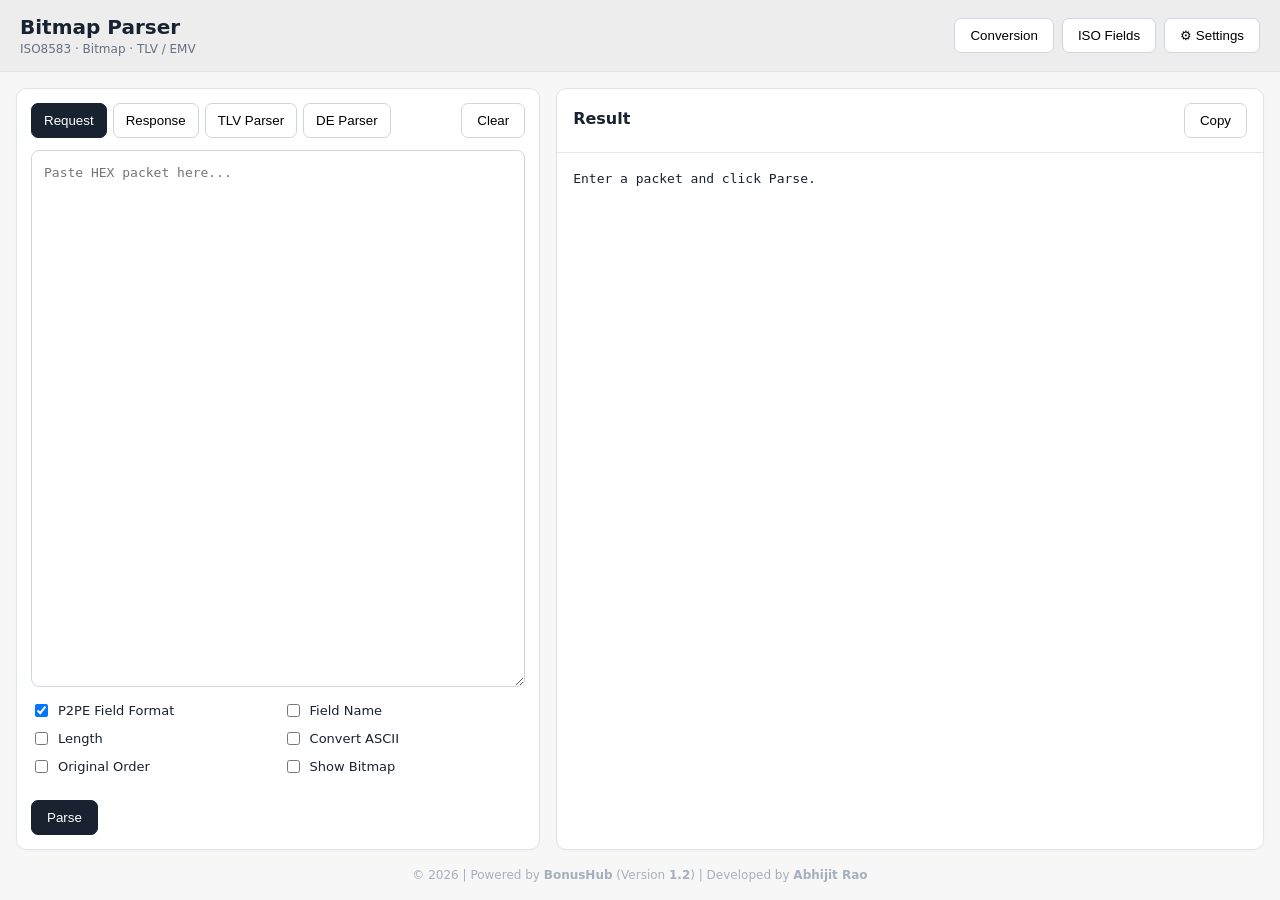
==== index.html @ d8268b10 "Update footer credits and display app version dynamically" ====
<!doctype html>
<html lang="en">
<head>
  <meta charset="UTF-8" />
  <meta name="viewport" content="width=device-width, initial-scale=1.0" />
  <meta name="description" content="ISO8583 / Bitmap / TLV / EMV packet parser" />
  <title>Bitmap Parser</title>
  <link rel="stylesheet" href="styles.css?v=4" />
  <style>
    #savePacketBtn,#savedPacketsBtn,button[data-mode="other"]{display:none!important}
    .layout{height:calc(100vh - 72px);grid-template-rows:minmax(0,1fr) auto;row-gap:16px;}
    .powered-by{position:static;grid-column:1/-1;text-align:center;font-size:12px;color:rgba(100,116,139,.55);line-height:18px;padding:0;pointer-events:none;}
    @media(max-width:850px){.layout{height:auto;grid-template-rows:none;row-gap:0}.powered-by{grid-column:1}}
  </style>
</head>
<body>
  <header class="topbar"><div><h1>Bitmap Parser</h1><p>ISO8583 · Bitmap · TLV / EMV </p></div><div class="topbar-actions"><button id="settingsBtn" class="secondary">⚙ Settings</button></div></header>
  <main class="layout">
    <section class="panel input-panel">
      <div class="mode-row" id="modeRow"><button class="mode active" data-mode="request">Request</button><button class="mode" data-mode="response">Response</button><button class="mode" data-mode="tlv">TLV Parser</button><button class="mode" data-mode="other">Other</button><button id="clearBtn" class="secondary" style="margin-left:auto;">Clear</button></div>
      <textarea id="input" spellcheck="false" placeholder="Paste HEX packet here..."></textarea>
      <div class="options"><label><input id="p2peMode" type="checkbox" checked /> P2PE Field Format</label><label><input id="showFieldName" type="checkbox" /> Field Name</label><label><input id="showLength" type="checkbox" /> Length</label><label><input id="convertAscii" type="checkbox" /> Convert ASCII</label><label><input id="originalOrder" type="checkbox" /> Original Order</label><label><input id="showBitmap" type="checkbox" /> Show Bitmap</label></div>
      <div class="action-row"><button id="parseBtn" class="primary">Parse</button></div>
    </section>
    <section class="panel result-panel"><div class="result-head"><div><h2 id="packetTitle">Result</h2><div id="meta" class="meta"></div></div><button id="copyBtn" class="secondary">Copy</button></div><pre id="output" class="output">Enter a packet and click Parse.</pre></section>
    <div class="powered-by">© 2026 | Powered by <strong>BonusHub</strong> (Version <strong id="appVersion">1.2</strong>) | Developed by <strong>Abhijit Rao</strong> &#x20;</div>
  </main>
  <script src="app.js?v=7"></script><script src="custom-fields.js?v=5"></script><script src="settings.js?v=5"></script><script src="saved-packets.js?v=1"></script><script src="tlv-parser.js?v=1"></script><script src="iso-output-fix.js?v=3"></script><script src="copy-fix.js?v=1"></script><script src="hex-converter.js?v=1"></script><script src="de-parser.js?v=2"></script><script src="result-meta-fix.js?v=1"></script>
  <script>window.addEventListener('DOMContentLoaded',()=>{const actions=document.querySelector('.topbar-actions'),settingsBtn=document.getElementById('settingsBtn'),isoFieldsBtn=[...document.querySelectorAll('button')].find(btn=>btn.textContent.trim()==='ISO Fields');if(actions&&settingsBtn&&isoFieldsBtn)actions.insertBefore(isoFieldsBtn,settingsBtn);});</script>
  <script>document.addEventListener("DOMContentLoaded",()=>{const version=document.getElementById("appVersion");if(version)version.textContent=window.APP_VERSION||"1.2";});</script>
</body>
</html>
---- styles.css ----
*{box-sizing:border-box}body{margin:0;background:#F7F7F7;color:#182230;font-family:Inter,system-ui,-apple-system,BlinkMacSystemFont,"Segoe UI",sans-serif}.topbar{height:72px;padding:12px 20px;display:flex;align-items:center;justify-content:space-between;background:#EDEDED;border-bottom:1px solid #dfe4ec;position:sticky;top:0;z-index:5}.topbar h1{font-size:20px;margin:0}.topbar p{font-size:12px;color:#667085;margin:3px 0 0}.topbar-actions{display:flex;gap:8px}.layout{display:grid;grid-template-columns:minmax(360px,42%) 1fr;gap:16px;padding:16px;height:calc(100vh - 72px);min-height:0}.panel{background:#fff;border:1px solid #dfe4ec;border-radius:10px;box-shadow:0 1px 2px #00000008;overflow:hidden}.input-panel{display:flex;flex-direction:column;padding:14px;min-height:0;height:100%}.mode-row{display:flex;gap:6px;flex-wrap:wrap;margin-bottom:12px;flex-shrink:0}.mode{border:1px solid #d0d5dd;background:#fff;border-radius:7px;padding:8px 12px;cursor:pointer}.mode.active{background:#182230;color:#fff;border-color:#182230}.input-panel textarea{width:100%;min-height:0;height:auto;flex:1;resize:vertical;border:1px solid #cfd6e0;border-radius:8px;padding:12px;font:13px/1.5 ui-monospace,SFMono-Regular,Menlo,monospace;outline:none;overflow:auto}.input-panel textarea:focus{border-color:#667085}.options{display:grid;grid-template-columns:repeat(2,minmax(0,1fr));gap:9px;margin:14px 0;font-size:13px;flex-shrink:0}.options label{display:flex;gap:7px;align-items:center}.action-row{display:flex;gap:8px;flex-shrink:0;padding-top:10px}.primary,.secondary{border-radius:7px;padding:9px 15px;border:1px solid #cfd6e0;background:#fff;cursor:pointer}.primary{background:#182230;color:#fff;border-color:#182230}.result-panel{display:flex;flex-direction:column;min-width:0;min-height:0;height:100%}.result-head{padding:14px 16px;border-bottom:1px solid #e5e7eb;display:flex;justify-content:space-between;align-items:center;flex-shrink:0}.result-head h2{font-size:16px;margin:0}.meta{font-size:12px;color:#667085;margin-top:4px}.output{margin:0;padding:16px;overflow:auto;white-space:pre;word-break:normal;overflow-wrap:normal;font:13px/1.55 ui-monospace,SFMono-Regular,Menlo,monospace;flex:1;min-height:0}.error{color:#b42318}.ok{color:#175c37}.settings-modal-backdrop{position:fixed;inset:0;background:#18223066;display:flex;align-items:center;justify-content:center;padding:20px;z-index:100}.settings-modal{width:min(760px,100%);max-height:90vh;overflow:auto;background:#fff;border-radius:12px;border:1px solid #dfe4ec;box-shadow:0 20px 60px #00000030;padding:18px}.settings-head{display:flex;justify-content:space-between;align-items:flex-start;border-bottom:1px solid #e5e7eb;padding-bottom:12px}.settings-head h2{margin:0;font-size:18px}.settings-head p{margin:4px 0 0;font-size:12px;color:#667085}.settings-section{padding:16px 0;border-bottom:1px solid #e5e7eb}.settings-section h3{margin:0 0 12px;font-size:14px}.settings-grid{display:grid;grid-template-columns:repeat(3,minmax(0,1fr));gap:12px}.settings-grid label{display:flex;flex-direction:column;gap:5px;font-size:12px;color:#475467}.settings-grid input{width:100%;padding:8px;border:1px solid #cfd6e0;border-radius:7px;font:13px ui-monospace,SFMono-Regular,Menlo,monospace}.settings-actions{display:flex;justify-content:flex-end;gap:8px;padding-top:16px}@media(max-width:850px){.layout{grid-template-columns:1fr;height:auto;min-height:calc(100vh - 72px)}.input-panel{height:650px}.input-panel textarea{flex:none;height:320px}.result-panel{height:600px;min-height:600px}.settings-grid{grid-template-columns:repeat(2,minmax(0,1fr))}}@media(max-width:520px){.settings-grid{grid-template-columns:1fr}.topbar{padding:10px 12px;height:auto;min-height:72px}.topbar-actions{flex-wrap:wrap;justify-content:flex-end}.topbar-actions .secondary{padding:8px 10px}.topbar h1{font-size:17px}.layout{padding:10px;gap:10px}.input-panel{height:620px}.input-panel textarea{height:280px}.result-panel{height:560px;min-height:560px}}
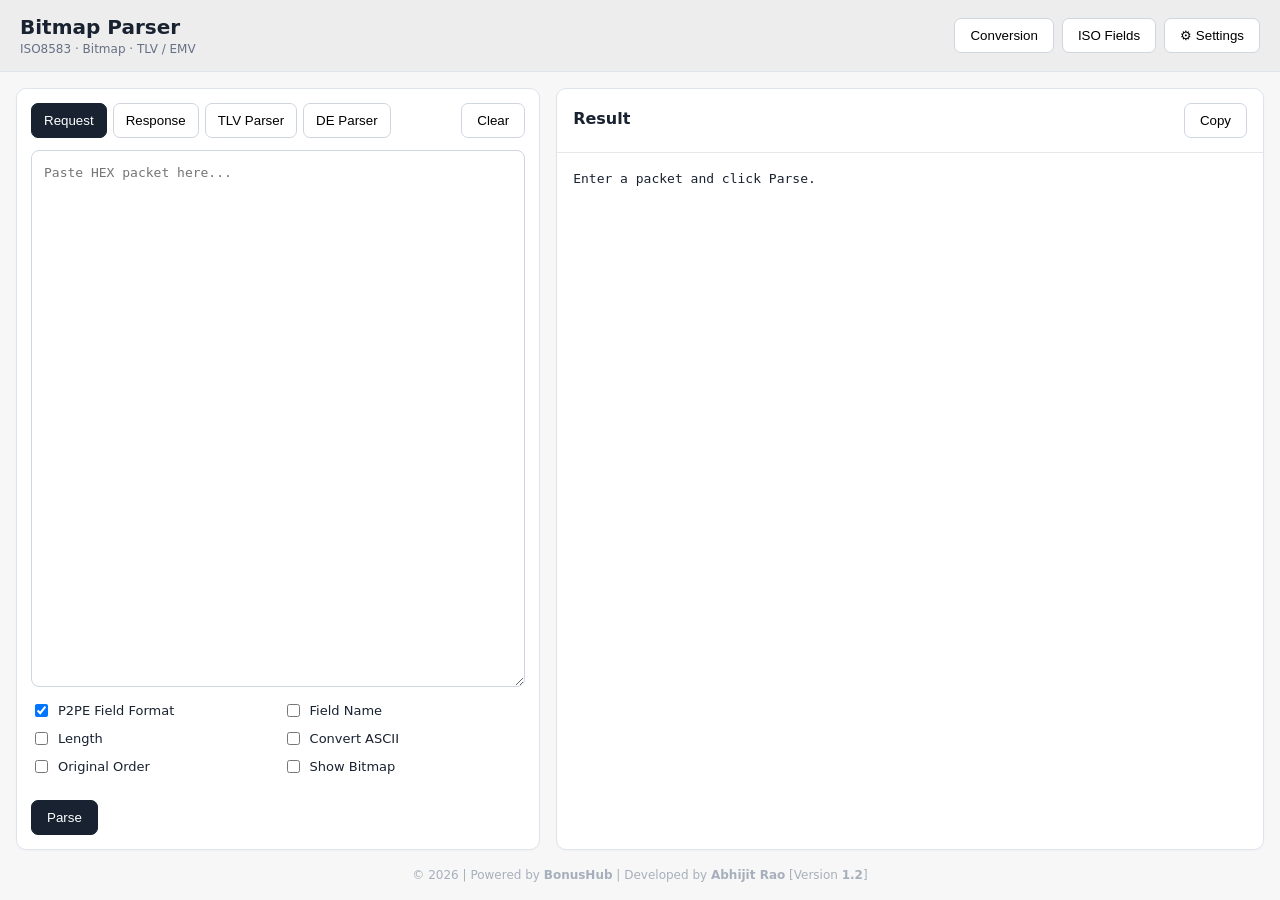
==== commit 1573036b: "Reformat footer version placement" ====
--- a/index.html
+++ b/index.html
@@ -23,7 +23,7 @@
       <div class="action-row"><button id="parseBtn" class="primary">Parse</button></div>
     </section>
     <section class="panel result-panel"><div class="result-head"><div><h2 id="packetTitle">Result</h2><div id="meta" class="meta"></div></div><button id="copyBtn" class="secondary">Copy</button></div><pre id="output" class="output">Enter a packet and click Parse.</pre></section>
-    <div class="powered-by">© 2026 | Powered by <strong>BonusHub</strong> (Version <strong id="appVersion">1.2</strong>) | Developed by <strong>Abhijit Rao</strong> &#x20;</div>
+    <div class="powered-by">© 2026 | Powered by <strong>BonusHub</strong> | Developed by <strong>Abhijit Rao</strong> [Version <strong id="appVersion">1.2</strong>]</div>
   </main>
   <script src="app.js?v=7"></script><script src="custom-fields.js?v=5"></script><script src="settings.js?v=5"></script><script src="saved-packets.js?v=1"></script><script src="tlv-parser.js?v=1"></script><script src="iso-output-fix.js?v=3"></script><script src="copy-fix.js?v=1"></script><script src="hex-converter.js?v=1"></script><script src="de-parser.js?v=2"></script><script src="result-meta-fix.js?v=1"></script>
   <script>window.addEventListener('DOMContentLoaded',()=>{const actions=document.querySelector('.topbar-actions'),settingsBtn=document.getElementById('settingsBtn'),isoFieldsBtn=[...document.querySelectorAll('button')].find(btn=>btn.textContent.trim()==='ISO Fields');if(actions&&settingsBtn&&isoFieldsBtn)actions.insertBefore(isoFieldsBtn,settingsBtn);});</script>
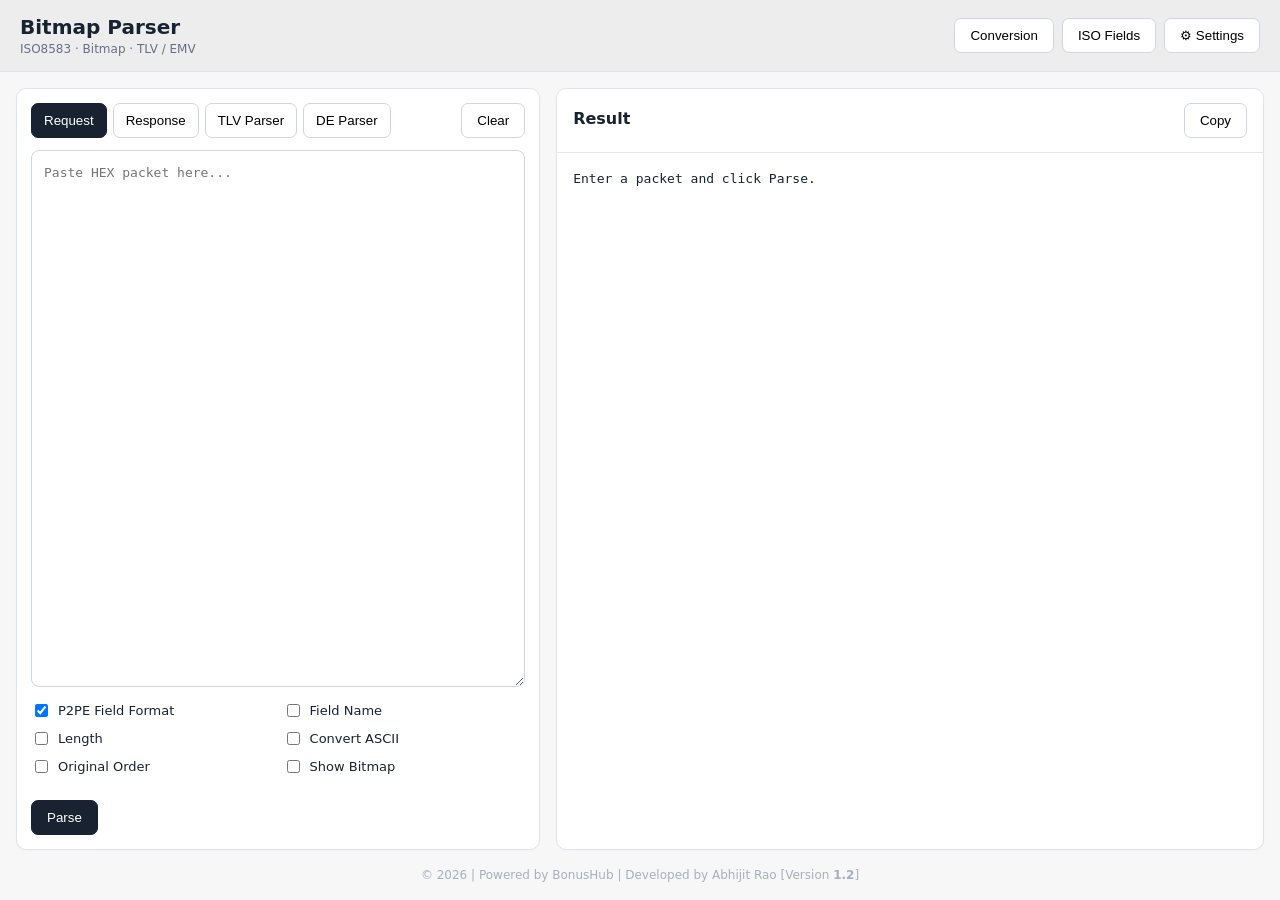
==== commit 27c1a218: "Remove bold styling from footer names" ====
--- a/index.html
+++ b/index.html
@@ -23,7 +23,7 @@
       <div class="action-row"><button id="parseBtn" class="primary">Parse</button></div>
     </section>
     <section class="panel result-panel"><div class="result-head"><div><h2 id="packetTitle">Result</h2><div id="meta" class="meta"></div></div><button id="copyBtn" class="secondary">Copy</button></div><pre id="output" class="output">Enter a packet and click Parse.</pre></section>
-    <div class="powered-by">© 2026 | Powered by <strong>BonusHub</strong> | Developed by <strong>Abhijit Rao</strong> [Version <strong id="appVersion">1.2</strong>]</div>
+    <div class="powered-by">© 2026 | Powered by BonusHub | Developed by Abhijit Rao [Version <strong id="appVersion">1.2</strong>]</div>
   </main>
   <script src="app.js?v=7"></script><script src="custom-fields.js?v=5"></script><script src="settings.js?v=5"></script><script src="saved-packets.js?v=1"></script><script src="tlv-parser.js?v=1"></script><script src="iso-output-fix.js?v=3"></script><script src="copy-fix.js?v=1"></script><script src="hex-converter.js?v=1"></script><script src="de-parser.js?v=2"></script><script src="result-meta-fix.js?v=1"></script>
   <script>window.addEventListener('DOMContentLoaded',()=>{const actions=document.querySelector('.topbar-actions'),settingsBtn=document.getElementById('settingsBtn'),isoFieldsBtn=[...document.querySelectorAll('button')].find(btn=>btn.textContent.trim()==='ISO Fields');if(actions&&settingsBtn&&isoFieldsBtn)actions.insertBefore(isoFieldsBtn,settingsBtn);});</script>
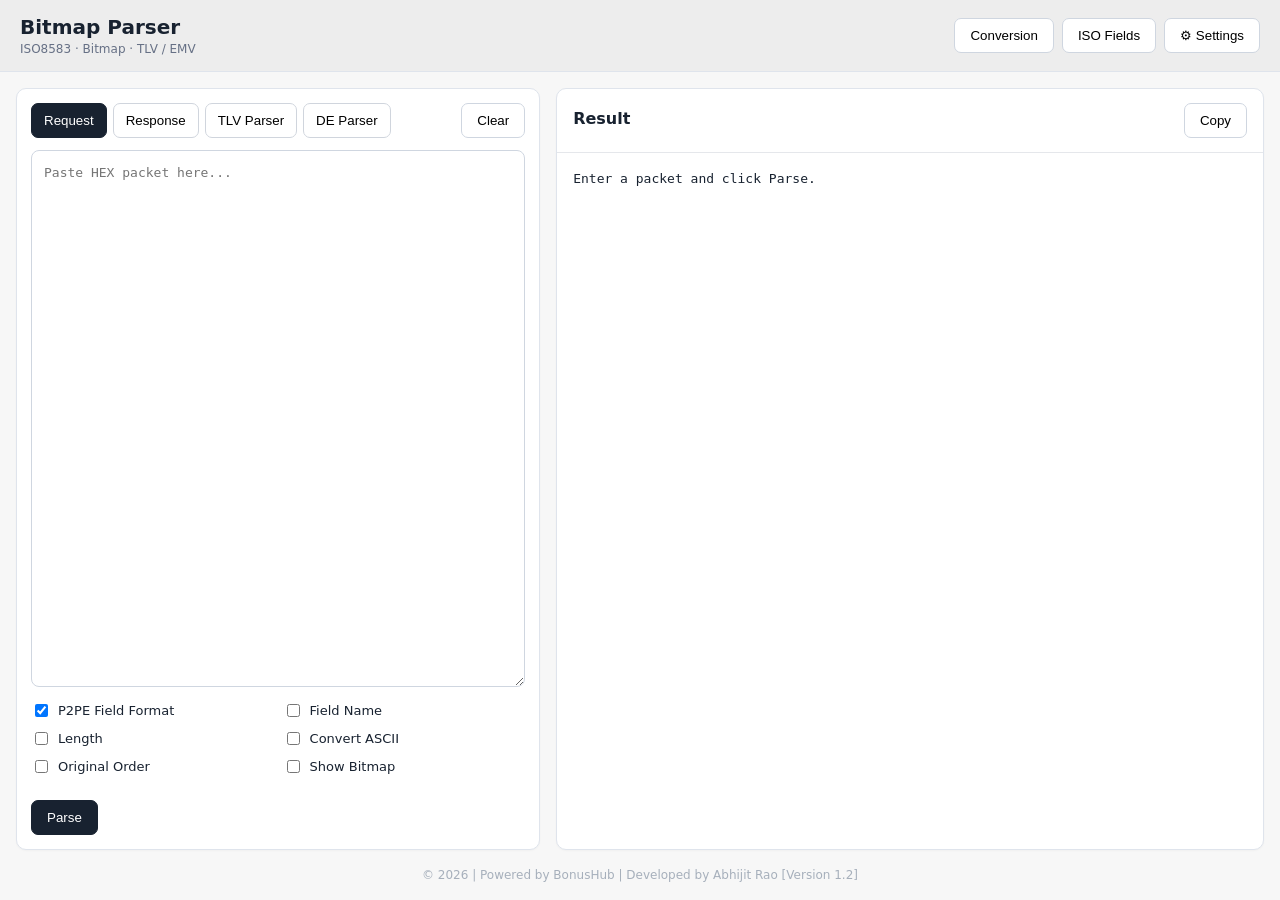
==== commit d9aa71ce: "Remove bold styling from footer version" ====
--- a/index.html
+++ b/index.html
@@ -23,7 +23,7 @@
       <div class="action-row"><button id="parseBtn" class="primary">Parse</button></div>
     </section>
     <section class="panel result-panel"><div class="result-head"><div><h2 id="packetTitle">Result</h2><div id="meta" class="meta"></div></div><button id="copyBtn" class="secondary">Copy</button></div><pre id="output" class="output">Enter a packet and click Parse.</pre></section>
-    <div class="powered-by">© 2026 | Powered by BonusHub | Developed by Abhijit Rao [Version <strong id="appVersion">1.2</strong>]</div>
+    <div class="powered-by">© 2026 | Powered by BonusHub | Developed by Abhijit Rao [Version <span id="appVersion">1.2</span>]</div>
   </main>
   <script src="app.js?v=7"></script><script src="custom-fields.js?v=5"></script><script src="settings.js?v=5"></script><script src="saved-packets.js?v=1"></script><script src="tlv-parser.js?v=1"></script><script src="iso-output-fix.js?v=3"></script><script src="copy-fix.js?v=1"></script><script src="hex-converter.js?v=1"></script><script src="de-parser.js?v=2"></script><script src="result-meta-fix.js?v=1"></script>
   <script>window.addEventListener('DOMContentLoaded',()=>{const actions=document.querySelector('.topbar-actions'),settingsBtn=document.getElementById('settingsBtn'),isoFieldsBtn=[...document.querySelectorAll('button')].find(btn=>btn.textContent.trim()==='ISO Fields');if(actions&&settingsBtn&&isoFieldsBtn)actions.insertBefore(isoFieldsBtn,settingsBtn);});</script>
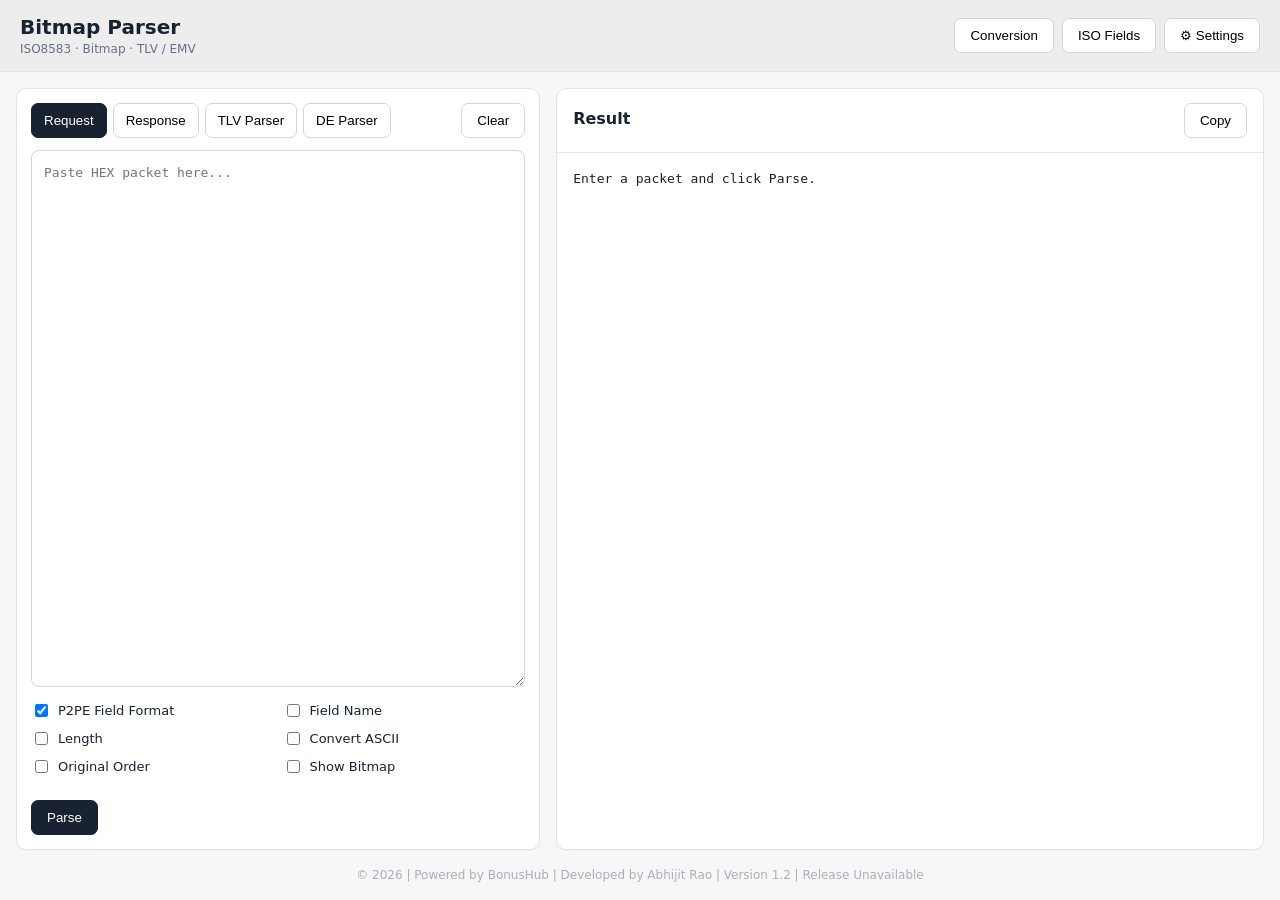
==== commit bb6df7c5: "Make app version configurable and show latest Git tag" ====
--- a/index.html
+++ b/index.html
@@ -10,6 +10,8 @@
     #savePacketBtn,#savedPacketsBtn,button[data-mode="other"]{display:none!important}
     .layout{height:calc(100vh - 72px);grid-template-rows:minmax(0,1fr) auto;row-gap:16px;}
     .powered-by{position:static;grid-column:1/-1;text-align:center;font-size:12px;color:rgba(100,116,139,.55);line-height:18px;padding:0;pointer-events:none;}
+    .powered-by a{color:inherit;text-decoration:none;pointer-events:auto}
+    .powered-by a:hover{text-decoration:underline}
     @media(max-width:850px){.layout{height:auto;grid-template-rows:none;row-gap:0}.powered-by{grid-column:1}}
   </style>
 </head>
@@ -23,10 +25,45 @@
       <div class="action-row"><button id="parseBtn" class="primary">Parse</button></div>
     </section>
     <section class="panel result-panel"><div class="result-head"><div><h2 id="packetTitle">Result</h2><div id="meta" class="meta"></div></div><button id="copyBtn" class="secondary">Copy</button></div><pre id="output" class="output">Enter a packet and click Parse.</pre></section>
-    <div class="powered-by">© 2026 | Powered by BonusHub | Developed by Abhijit Rao [Version <span id="appVersion">1.2</span>]</div>
+    <div class="powered-by">© 2026 | Powered by BonusHub | Developed by Abhijit Rao | Version <span id="appVersion">—</span> | Release <a id="releaseTag" href="https://github.com/abhijitrao/Bitmap-demo/tags" target="_blank" rel="noopener noreferrer">Loading...</a></div>
   </main>
+  <script src="app-version.js"></script>
   <script src="app.js?v=7"></script><script src="custom-fields.js?v=5"></script><script src="settings.js?v=5"></script><script src="saved-packets.js?v=1"></script><script src="tlv-parser.js?v=1"></script><script src="iso-output-fix.js?v=3"></script><script src="copy-fix.js?v=1"></script><script src="hex-converter.js?v=1"></script><script src="de-parser.js?v=2"></script><script src="result-meta-fix.js?v=1"></script>
-  <script>window.addEventListener('DOMContentLoaded',()=>{const actions=document.querySelector('.topbar-actions'),settingsBtn=document.getElementById('settingsBtn'),isoFieldsBtn=[...document.querySelectorAll('button')].find(btn=>btn.textContent.trim()==='ISO Fields');if(actions&&settingsBtn&&isoFieldsBtn)actions.insertBefore(isoFieldsBtn,settingsBtn);});</script>
-  <script>document.addEventListener("DOMContentLoaded",()=>{const version=document.getElementById("appVersion");if(version)version.textContent=window.APP_VERSION||"1.2";});</script>
+  <script>
+    window.addEventListener('DOMContentLoaded', () => {
+      const actions = document.querySelector('.topbar-actions');
+      const settingsBtn = document.getElementById('settingsBtn');
+      const isoFieldsBtn = [...document.querySelectorAll('button')].find(btn => btn.textContent.trim() === 'ISO Fields');
+      if (actions && settingsBtn && isoFieldsBtn) actions.insertBefore(isoFieldsBtn, settingsBtn);
+
+      const version = document.getElementById('appVersion');
+      if (version) version.textContent = window.APP_VERSION || '—';
+
+      const releaseTag = document.getElementById('releaseTag');
+      fetch('https://api.github.com/repos/abhijitrao/Bitmap-demo/tags?per_page=1', { headers: { Accept: 'application/vnd.github+json' } })
+        .then(response => {
+          if (!response.ok) throw new Error('Unable to fetch release tag');
+          return response.json();
+        })
+        .then(tags => {
+          if (!releaseTag) return;
+          const tag = Array.isArray(tags) && tags.length ? tags[0].name : null;
+          if (tag) {
+            releaseTag.textContent = tag;
+            releaseTag.href = 'https://github.com/abhijitrao/Bitmap-demo/releases/tag/' + encodeURIComponent(tag);
+            releaseTag.title = 'Open GitHub release/tag ' + tag;
+          } else {
+            releaseTag.textContent = 'Not published';
+          }
+        })
+        .catch(() => {
+          if (releaseTag) {
+            releaseTag.textContent = 'Unavailable';
+            releaseTag.href = 'https://github.com/abhijitrao/Bitmap-demo/tags';
+            releaseTag.title = 'Could not load the latest Git tag';
+          }
+        });
+    });
+  </script>
 </body>
 </html>
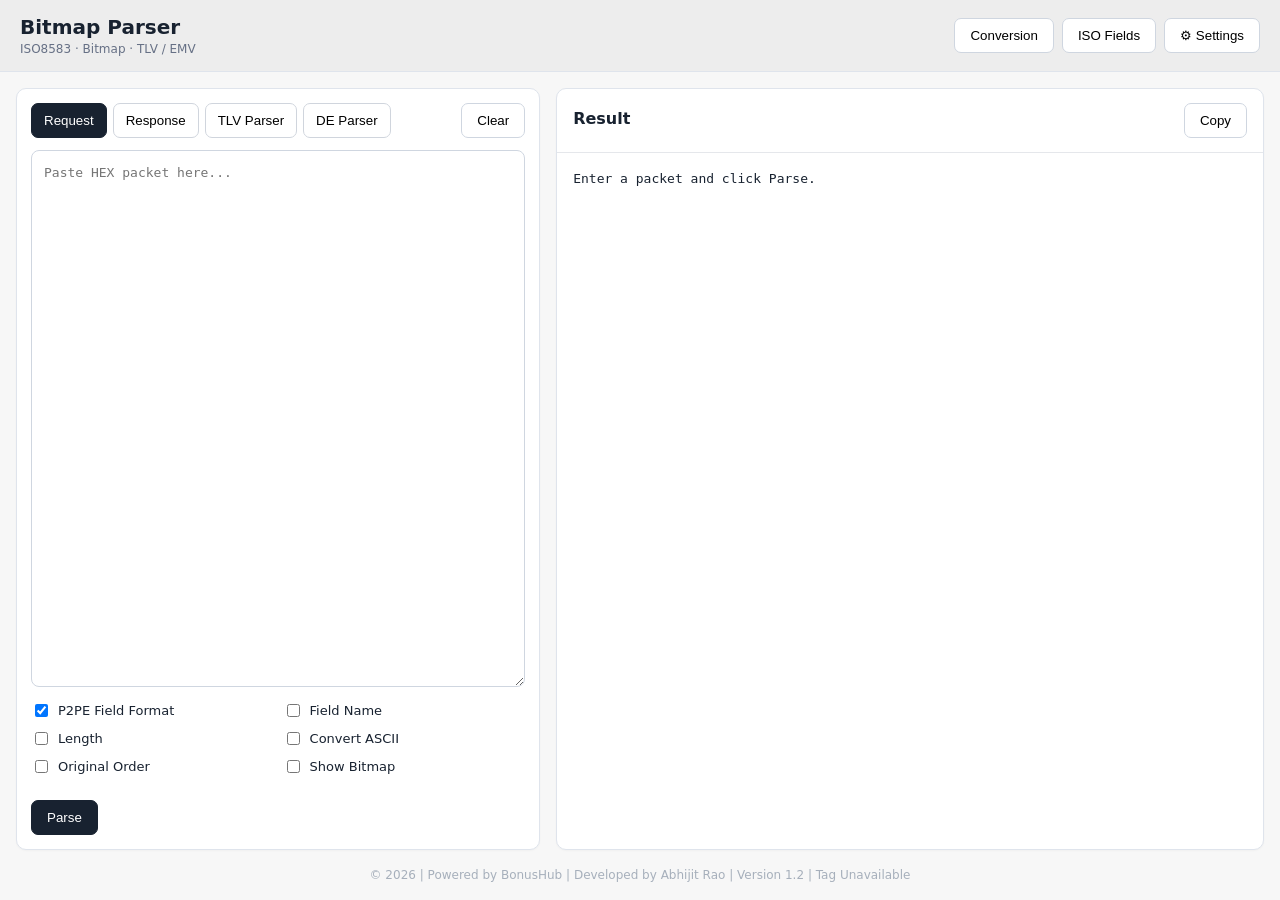
==== commit 0d6545fc: "Link displayed version to its Git tag" ====
--- a/index.html
+++ b/index.html
@@ -25,7 +25,7 @@
       <div class="action-row"><button id="parseBtn" class="primary">Parse</button></div>
     </section>
     <section class="panel result-panel"><div class="result-head"><div><h2 id="packetTitle">Result</h2><div id="meta" class="meta"></div></div><button id="copyBtn" class="secondary">Copy</button></div><pre id="output" class="output">Enter a packet and click Parse.</pre></section>
-    <div class="powered-by">© 2026 | Powered by BonusHub | Developed by Abhijit Rao | Version <span id="appVersion">—</span> | Release <a id="releaseTag" href="https://github.com/abhijitrao/Bitmap-demo/tags" target="_blank" rel="noopener noreferrer">Loading...</a></div>
+    <div class="powered-by">© 2026 | Powered by BonusHub | Developed by Abhijit Rao | Version <span id="appVersion">—</span> | Tag <a id="releaseTag" href="https://github.com/abhijitrao/Bitmap-demo/tags" target="_blank" rel="noopener noreferrer">Loading...</a></div>
   </main>
   <script src="app-version.js"></script>
   <script src="app.js?v=7"></script><script src="custom-fields.js?v=5"></script><script src="settings.js?v=5"></script><script src="saved-packets.js?v=1"></script><script src="tlv-parser.js?v=1"></script><script src="iso-output-fix.js?v=3"></script><script src="copy-fix.js?v=1"></script><script src="hex-converter.js?v=1"></script><script src="de-parser.js?v=2"></script><script src="result-meta-fix.js?v=1"></script>
@@ -50,8 +50,8 @@
           const tag = Array.isArray(tags) && tags.length ? tags[0].name : null;
           if (tag) {
             releaseTag.textContent = tag;
-            releaseTag.href = 'https://github.com/abhijitrao/Bitmap-demo/releases/tag/' + encodeURIComponent(tag);
-            releaseTag.title = 'Open GitHub release/tag ' + tag;
+            releaseTag.href = 'https://github.com/abhijitrao/Bitmap-demo/tree/' + encodeURIComponent(tag);
+            releaseTag.title = 'Open GitHub tag ' + tag;
           } else {
             releaseTag.textContent = 'Not published';
           }
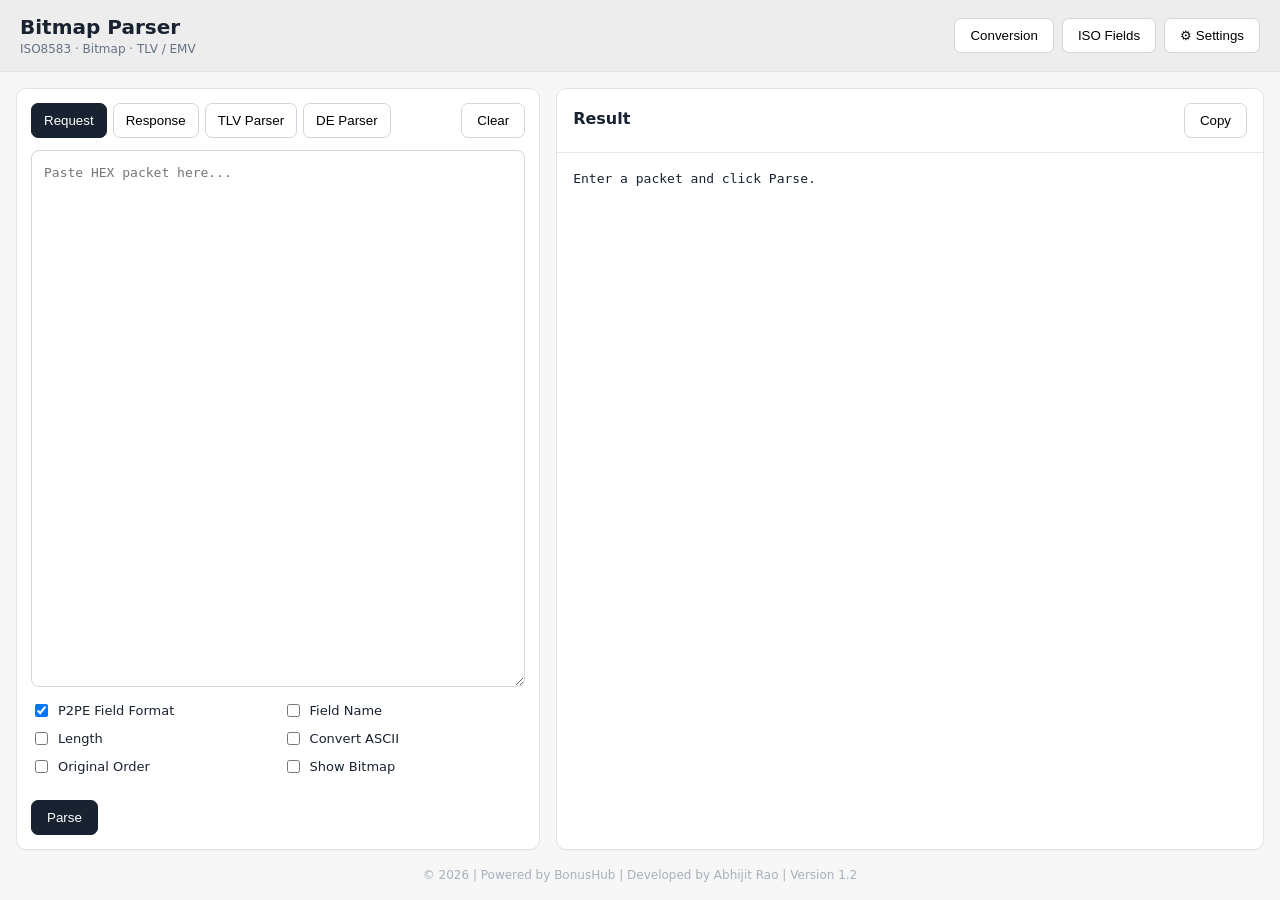
==== commit 152d68bc: "Remove release tag from footer" ====
--- a/index.html
+++ b/index.html
@@ -25,7 +25,7 @@
       <div class="action-row"><button id="parseBtn" class="primary">Parse</button></div>
     </section>
     <section class="panel result-panel"><div class="result-head"><div><h2 id="packetTitle">Result</h2><div id="meta" class="meta"></div></div><button id="copyBtn" class="secondary">Copy</button></div><pre id="output" class="output">Enter a packet and click Parse.</pre></section>
-    <div class="powered-by">© 2026 | Powered by BonusHub | Developed by Abhijit Rao | Version <span id="appVersion">—</span> | Tag <a id="releaseTag" href="https://github.com/abhijitrao/Bitmap-demo/tags" target="_blank" rel="noopener noreferrer">Loading...</a></div>
+    <div class="powered-by">© 2026 | Powered by BonusHub | Developed by Abhijit Rao | Version <span id="appVersion">—</span></div>
   </main>
   <script src="app-version.js"></script>
   <script src="app.js?v=7"></script><script src="custom-fields.js?v=5"></script><script src="settings.js?v=5"></script><script src="saved-packets.js?v=1"></script><script src="tlv-parser.js?v=1"></script><script src="iso-output-fix.js?v=3"></script><script src="copy-fix.js?v=1"></script><script src="hex-converter.js?v=1"></script><script src="de-parser.js?v=2"></script><script src="result-meta-fix.js?v=1"></script>
@@ -38,31 +38,6 @@
 
       const version = document.getElementById('appVersion');
       if (version) version.textContent = window.APP_VERSION || '—';
-
-      const releaseTag = document.getElementById('releaseTag');
-      fetch('https://api.github.com/repos/abhijitrao/Bitmap-demo/tags?per_page=1', { headers: { Accept: 'application/vnd.github+json' } })
-        .then(response => {
-          if (!response.ok) throw new Error('Unable to fetch release tag');
-          return response.json();
-        })
-        .then(tags => {
-          if (!releaseTag) return;
-          const tag = Array.isArray(tags) && tags.length ? tags[0].name : null;
-          if (tag) {
-            releaseTag.textContent = tag;
-            releaseTag.href = 'https://github.com/abhijitrao/Bitmap-demo/tree/' + encodeURIComponent(tag);
-            releaseTag.title = 'Open GitHub tag ' + tag;
-          } else {
-            releaseTag.textContent = 'Not published';
-          }
-        })
-        .catch(() => {
-          if (releaseTag) {
-            releaseTag.textContent = 'Unavailable';
-            releaseTag.href = 'https://github.com/abhijitrao/Bitmap-demo/tags';
-            releaseTag.title = 'Could not load the latest Git tag';
-          }
-        });
     });
   </script>
 </body>
